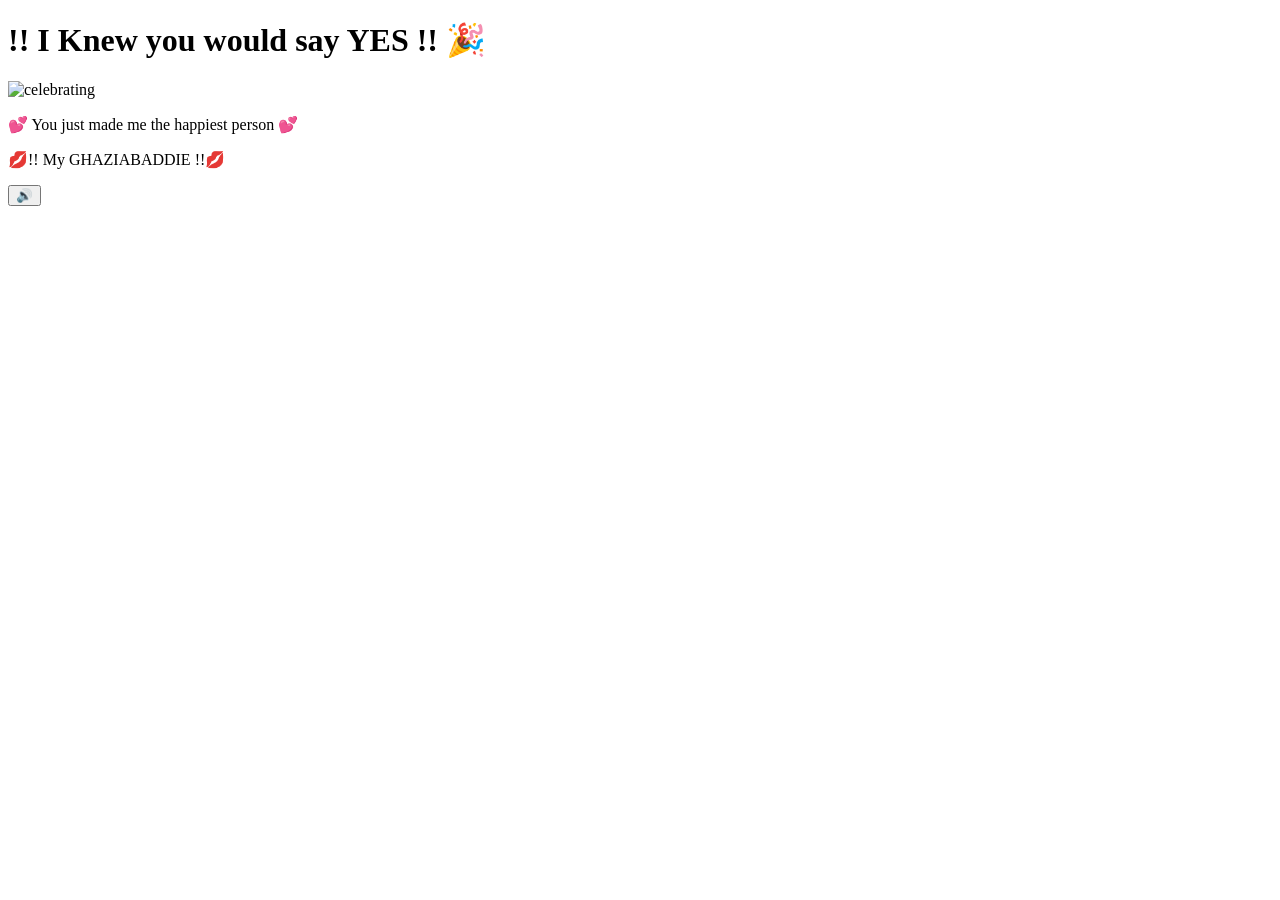
==== yes.html @ d8f8efb8 "Update yes.html" ====
<!DOCTYPE html>
<html lang="en">
<head>
    <meta charset="UTF-8">
    <meta name="viewport" content="width=device-width, initial-scale=1.0">
    <title>🎉 Yayy! 🎉</title>
    <link rel="preconnect" href="https://fonts.googleapis.com">
    <link href="https://fonts.googleapis.com/css2?family=Nunito:wght@400;700;800;900&display=swap" rel="stylesheet">
    <link rel="stylesheet" href="style.css">
    <script src="https://cdn.jsdelivr.net/npm/canvas-confetti@1.9.2/dist/confetti.browser.min.js"></script>
</head>
<body>
    <div class="hearts-bg"></div>

    <div class="container yes-container">
        <h1 class="yes-title">!! I Knew you would say YES !! 🎉</h1>

        <div class="gif-container">
            <img id="cat-gif" src="https://media.tenor.com/eNHbizSfVb0AAAAj/lovemode-cute.gif" alt="celebrating">
        </div>

        <p class="yes-message">💕 You just made me the happiest person 💕</p>
        <p class="yes-message">💋!! My GHAZIABADDIE !!💋</p>
    </div>

    <audio id="bg-music" loop>
        <source src="music/beabadoobee - Glue Song (Lyrics).mp3" type="audio/mpeg">
    </audio>

    <button id="music-toggle" onclick="toggleMusic()" title="Toggle music">🔊</button>

    <script src="yes-script.js"></script>
</body>
</html>
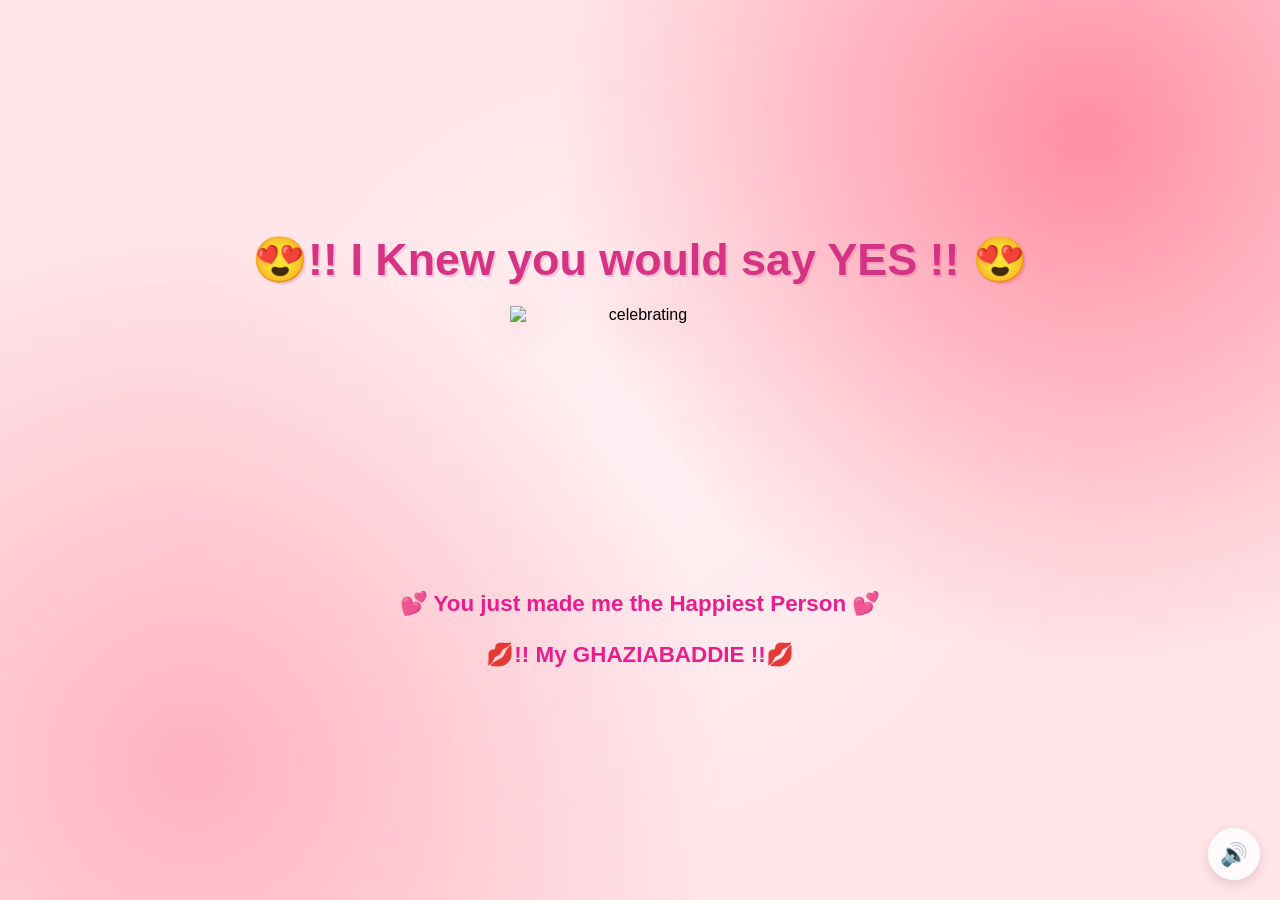
==== commit 715a1d65: "Update yes.html" ====
--- a/yes.html
+++ b/yes.html
@@ -3,7 +3,7 @@
 <head>
     <meta charset="UTF-8">
     <meta name="viewport" content="width=device-width, initial-scale=1.0">
-    <title>🎉 Yayy! 🎉</title>
+    <title>🎉 !! Yayy !! 🎉</title>
     <link rel="preconnect" href="https://fonts.googleapis.com">
     <link href="https://fonts.googleapis.com/css2?family=Nunito:wght@400;700;800;900&display=swap" rel="stylesheet">
     <link rel="stylesheet" href="style.css">
@@ -13,13 +13,13 @@
     <div class="hearts-bg"></div>
 
     <div class="container yes-container">
-        <h1 class="yes-title">!! I Knew you would say YES !! 🎉</h1>
+        <h1 class="yes-title">😍!! I Knew you would say YES !! 😍</h1>
 
         <div class="gif-container">
             <img id="cat-gif" src="https://media.tenor.com/eNHbizSfVb0AAAAj/lovemode-cute.gif" alt="celebrating">
         </div>
 
-        <p class="yes-message">💕 You just made me the happiest person 💕</p>
+        <p class="yes-message">💕 You just made me the Happiest Person 💕</p>
         <p class="yes-message">💋!! My GHAZIABADDIE !!💋</p>
     </div>
 
--- a/style.css
+++ b/style.css
@@ -0,0 +1,206 @@
+* {
+    margin: 0;
+    padding: 0;
+    box-sizing: border-box;
+}
+
+body {
+    background-color: #FFE4E8;
+    font-family: 'Nunito', sans-serif;
+    min-height: 100vh;
+    display: flex;
+    justify-content: center;
+    align-items: center;
+    overflow: hidden;
+    background-image:
+        radial-gradient(circle at 15% 85%, #ffb3c1 0%, transparent 40%),
+        radial-gradient(circle at 85% 15%, #ff8fa3 0%, transparent 40%),
+        radial-gradient(circle at 50% 50%, #fff0f3 0%, transparent 60%);
+}
+
+/* Floating hearts background */
+.hearts-bg {
+    position: fixed;
+    top: 0; left: 0; right: 0; bottom: 0;
+    pointer-events: none;
+    z-index: 0;
+    overflow: hidden;
+}
+
+.hearts-bg::before,
+.hearts-bg::after {
+    content: '💕 💋 💖 💋 💓 💋';
+    position: absolute;
+    font-size: 1.5rem;
+    opacity: 0.15;
+    animation: floatHearts 12s linear infinite;
+    white-space: nowrap;
+    top: 100%;
+    left: 10%;
+}
+
+.hearts-bg::after {
+    animation-delay: 3s;
+    left: 60%;
+    content: '💗 💋 💓 💋 💖 💋';
+}
+
+@keyframes floatHearts {
+    from { transform: translateY(0); opacity: 0.30; }
+    to { transform: translateY(-110vh); opacity: 0; }
+}
+
+.container {
+    position: relative;
+    z-index: 1;
+    text-align: center;
+    padding: 40px 20px;
+}
+
+h1 {
+    font-size: 2.4rem;
+    color: #d63384;
+    font-weight: 900;
+    margin-bottom: 20px;
+    text-shadow: 2px 2px 0px rgba(214, 51, 132, 0.2);
+    animation: wiggle 2s ease-in-out infinite;
+}
+
+@keyframes wiggle {
+    0%, 100% { transform: rotate(-1deg); }
+    50% { transform: rotate(1deg); }
+}
+
+.gif-container {
+    margin: 20px auto;
+    display: flex;
+    justify-content: center;
+}
+
+#cat-gif {
+    width: 200px;
+    height: 200px;
+    object-fit: contain;
+    filter: drop-shadow(0 8px 16px rgba(0,0,0,0.15));
+    transition: opacity 0.3s ease;
+}
+
+.buttons {
+    display: flex;
+    gap: 20px;
+    justify-content: center;
+    align-items: center;
+    margin-top: 30px;
+    flex-wrap: wrap;
+}
+
+#yes-btn {
+    background: linear-gradient(135deg, #4CAF50, #45a049);
+    color: white;
+    border: none;
+    border-radius: 16px;
+    font-size: 1.6rem;
+    font-weight: 900;
+    font-family: 'Nunito', sans-serif;
+    padding: 18px 45px;
+    cursor: pointer;
+    transition: transform 0.15s, box-shadow 0.15s;
+    box-shadow: 0 6px 20px rgba(76, 175, 80, 0.45);
+    letter-spacing: 1px;
+}
+
+#yes-btn:hover {
+    transform: scale(1.06) translateY(-2px);
+    box-shadow: 0 10px 28px rgba(76, 175, 80, 0.55);
+}
+
+#yes-btn:active {
+    transform: scale(0.98);
+}
+
+#no-btn {
+    background: linear-gradient(135deg, #e74c3c, #c0392b);
+    color: white;
+    border: none;
+    border-radius: 12px;
+    font-size: 1rem;
+    font-weight: 700;
+    font-family: 'Nunito', sans-serif;
+    padding: 12px 28px;
+    cursor: pointer;
+    transition: background 0.2s, left 0.25s ease, top 0.25s ease;
+    box-shadow: 0 4px 14px rgba(231, 76, 60, 0.4);
+}
+
+#no-btn:hover {
+    background: linear-gradient(135deg, #c0392b, #a93226);
+}
+
+
+#tease-toast {
+    margin-top: 14px;
+    font-size: 1rem;
+    color: #d63384;
+    font-weight: 700;
+    font-style: italic;
+    opacity: 0;
+    transform: translateY(6px);
+    transition: opacity 0.3s ease, transform 0.3s ease;
+    min-height: 1.5rem;
+}
+
+#tease-toast.show {
+    opacity: 1;
+    transform: translateY(0);
+}
+
+/* Music toggle button */
+#music-toggle {
+    position: fixed;
+    bottom: 20px;
+    right: 20px;
+    background: rgba(255, 255, 255, 0.85);
+    border: none;
+    border-radius: 50%;
+    width: 52px;
+    height: 52px;
+    font-size: 1.4rem;
+    cursor: pointer;
+    backdrop-filter: blur(10px);
+    box-shadow: 0 4px 12px rgba(0, 0, 0, 0.12);
+    transition: transform 0.2s;
+    z-index: 100;
+}
+
+#music-toggle:hover {
+    transform: scale(1.1);
+}
+
+/* Yes page specific */
+.yes-container h1.yes-title {
+    font-size: 2.8rem;
+    animation: bounceTitle 0.6s ease infinite alternate;
+}
+
+@keyframes bounceTitle {
+    from { transform: translateY(0) rotate(-1deg); }
+    to { transform: translateY(-12px) rotate(1deg); }
+}
+
+.yes-message {
+    font-size: 1.4rem;
+    color: #e91e8c;
+    font-weight: 700;
+    margin-top: 24px;
+    animation: fadeIn 2s ease 0.5s both;
+}
+
+@keyframes fadeIn {
+    from { opacity: 0; transform: translateY(10px); }
+    to { opacity: 1; transform: translateY(0); }
+}
+
+.yes-container #cat-gif {
+    width: 260px;
+    height: 260px;
+}
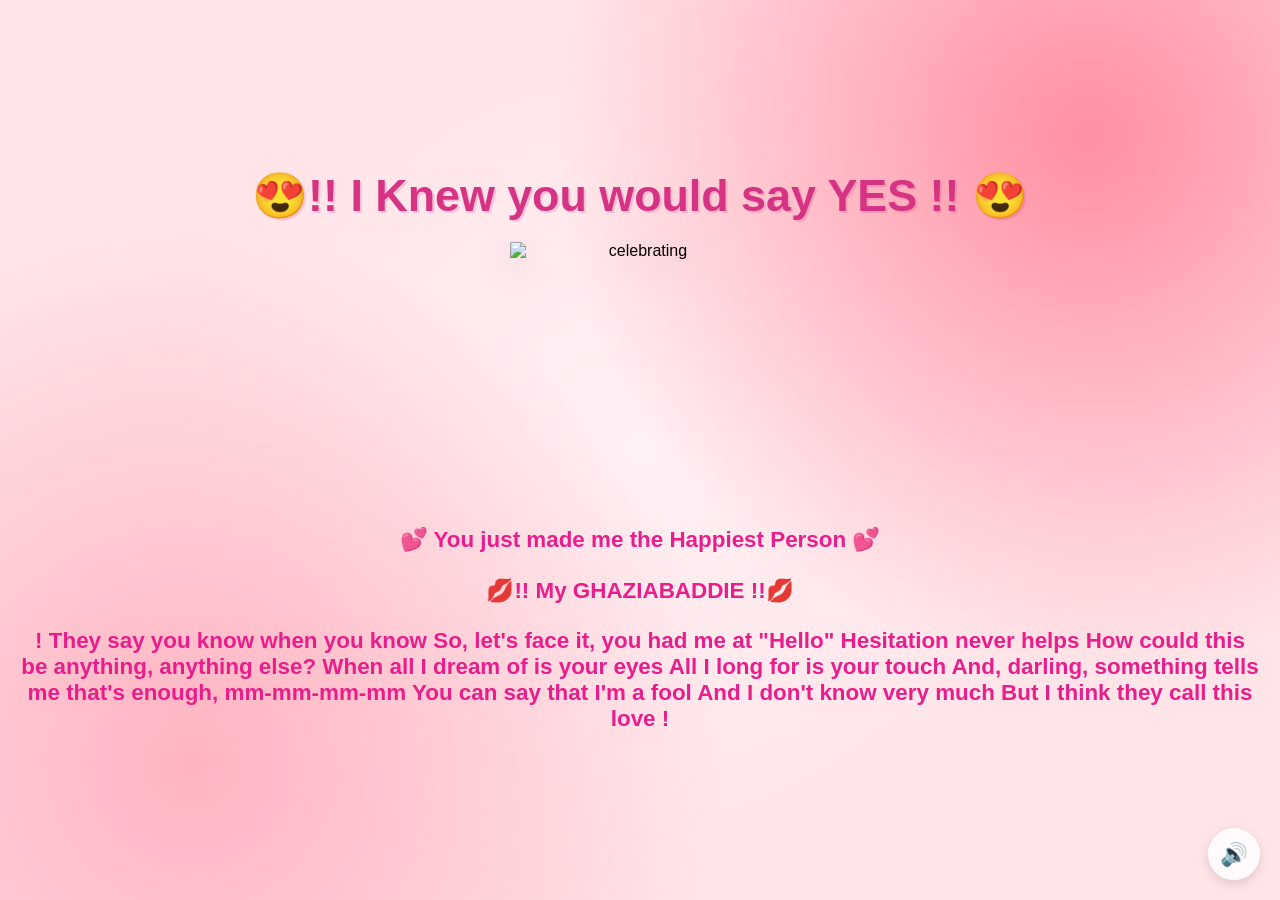
==== commit a8aeed19: "Update yes.html" ====
--- a/yes.html
+++ b/yes.html
@@ -21,10 +21,22 @@
 
         <p class="yes-message">💕 You just made me the Happiest Person 💕</p>
         <p class="yes-message">💋!! My GHAZIABADDIE !!💋</p>
+        <p class="yes-message">! 
+They say you know when you know
+So, let's face it, you had me at "Hello"
+Hesitation never helps
+How could this be anything, anything else?
+
+When all I dream of is your eyes
+All I long for is your touch
+And, darling, something tells me that's enough, mm-mm-mm-mm
+You can say that I'm a fool
+And I don't know very much
+But I think they call this love !</p>
     </div>
 
     <audio id="bg-music" loop>
-        <source src="music/beabadoobee - Glue Song (Lyrics).mp3" type="audio/mpeg">
+        <source src="music/I Think They Call This Love.mpeg" type="audio/mpeg">
     </audio>
 
     <button id="music-toggle" onclick="toggleMusic()" title="Toggle music">🔊</button>
--- a/style.css
+++ b/style.css
@@ -29,24 +29,24 @@
 
 .hearts-bg::before,
 .hearts-bg::after {
-    content: '💕 💋 💖 💋 💓 💋';
+    content: '💕 💋 💅 💋 💓 💅'; '💕 💋 SUHUPGLU 💓 💅'; '💕 💋 💅 💋 💓 💅';
     position: absolute;
-    font-size: 1.5rem;
-    opacity: 0.15;
-    animation: floatHearts 12s linear infinite;
+    font-size: 2rem;
+    opacity: 0.30;
+    animation: floatHearts 9s linear infinite;
     white-space: nowrap;
     top: 100%;
     left: 10%;
 }
 
 .hearts-bg::after {
-    animation-delay: 3s;
+    animation-delay: 0.5s;
     left: 60%;
-    content: '💗 💋 💓 💋 💖 💋';
+    content: '💅 💋 💓 💋 💅 💋'; '💕 💋 SUHUPGLU 💓 💅'; '💕 💋 💅 💋 💓 💅';
 }
 
 @keyframes floatHearts {
-    from { transform: translateY(0); opacity: 0.30; }
+    from { transform: translateY(0); opacity: 0.40; }
     to { transform: translateY(-110vh); opacity: 0; }
 }
 
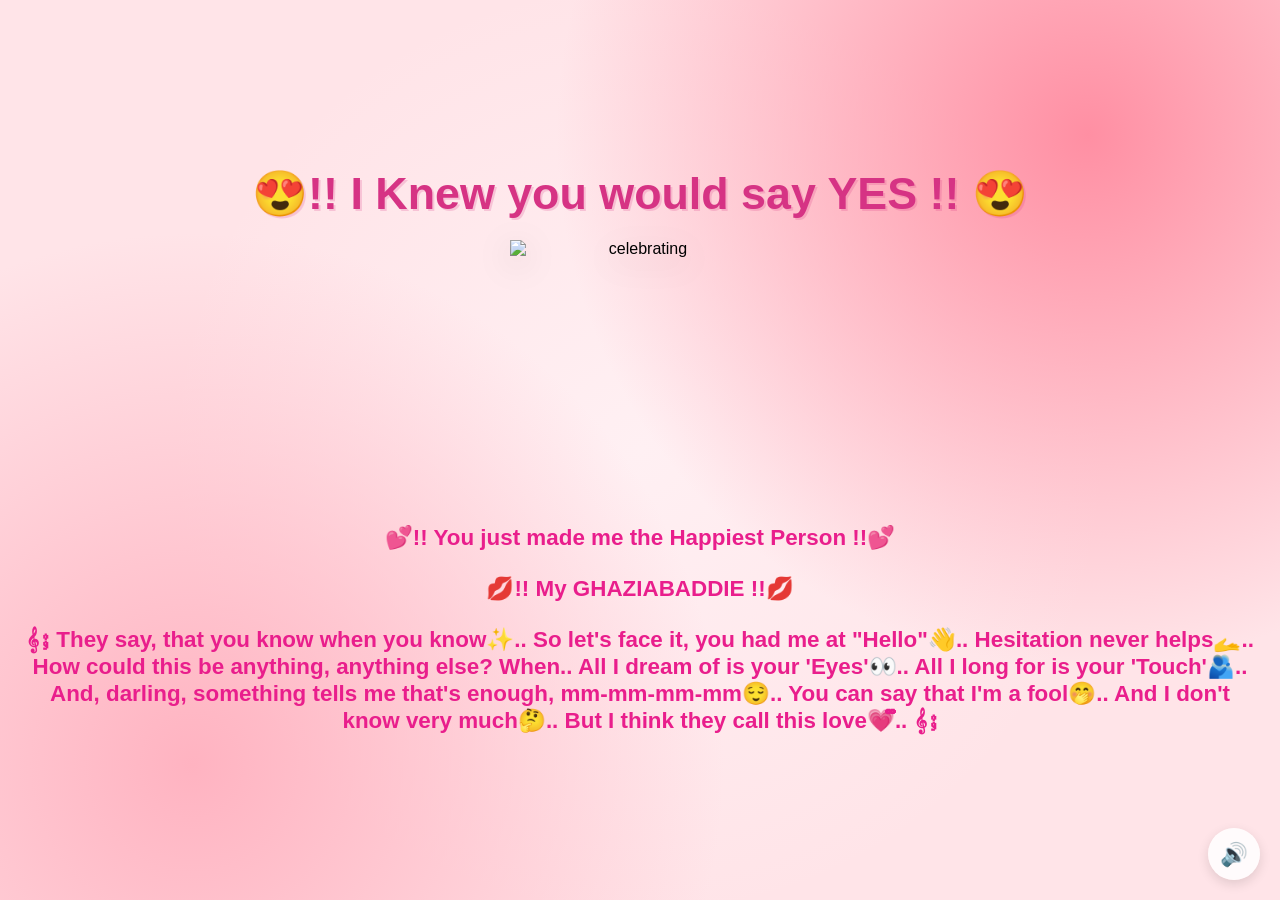
==== commit 1f12c441: "Update yes.html" ====
--- a/yes.html
+++ b/yes.html
@@ -19,20 +19,20 @@
             <img id="cat-gif" src="https://media.tenor.com/eNHbizSfVb0AAAAj/lovemode-cute.gif" alt="celebrating">
         </div>
 
-        <p class="yes-message">💕 You just made me the Happiest Person 💕</p>
+        <p class="yes-message">💕!! You just made me the Happiest Person !!💕</p>
         <p class="yes-message">💋!! My GHAZIABADDIE !!💋</p>
-        <p class="yes-message">! 
-They say you know when you know
-So, let's face it, you had me at "Hello"
-Hesitation never helps
-How could this be anything, anything else?
+        <p class="yes-message">𝄞⨾
+They say, that you know when you know✨..
+So let's face it, you had me at "Hello"👋..
+Hesitation never helps🫴..
+How could this be anything, anything else? When..
 
-When all I dream of is your eyes
-All I long for is your touch
-And, darling, something tells me that's enough, mm-mm-mm-mm
-You can say that I'm a fool
-And I don't know very much
-But I think they call this love !</p>
+All I dream of is your 'Eyes'👀..
+All I long for is your 'Touch'🫂..
+And, darling, something tells me that's enough, mm-mm-mm-mm😌..
+You can say that I'm a fool🤭..
+And I don't know very much🤔..
+But I think they call this love💗᪲᪲᪲.. 𝄞⨾</p>
     </div>
 
     <audio id="bg-music" loop>
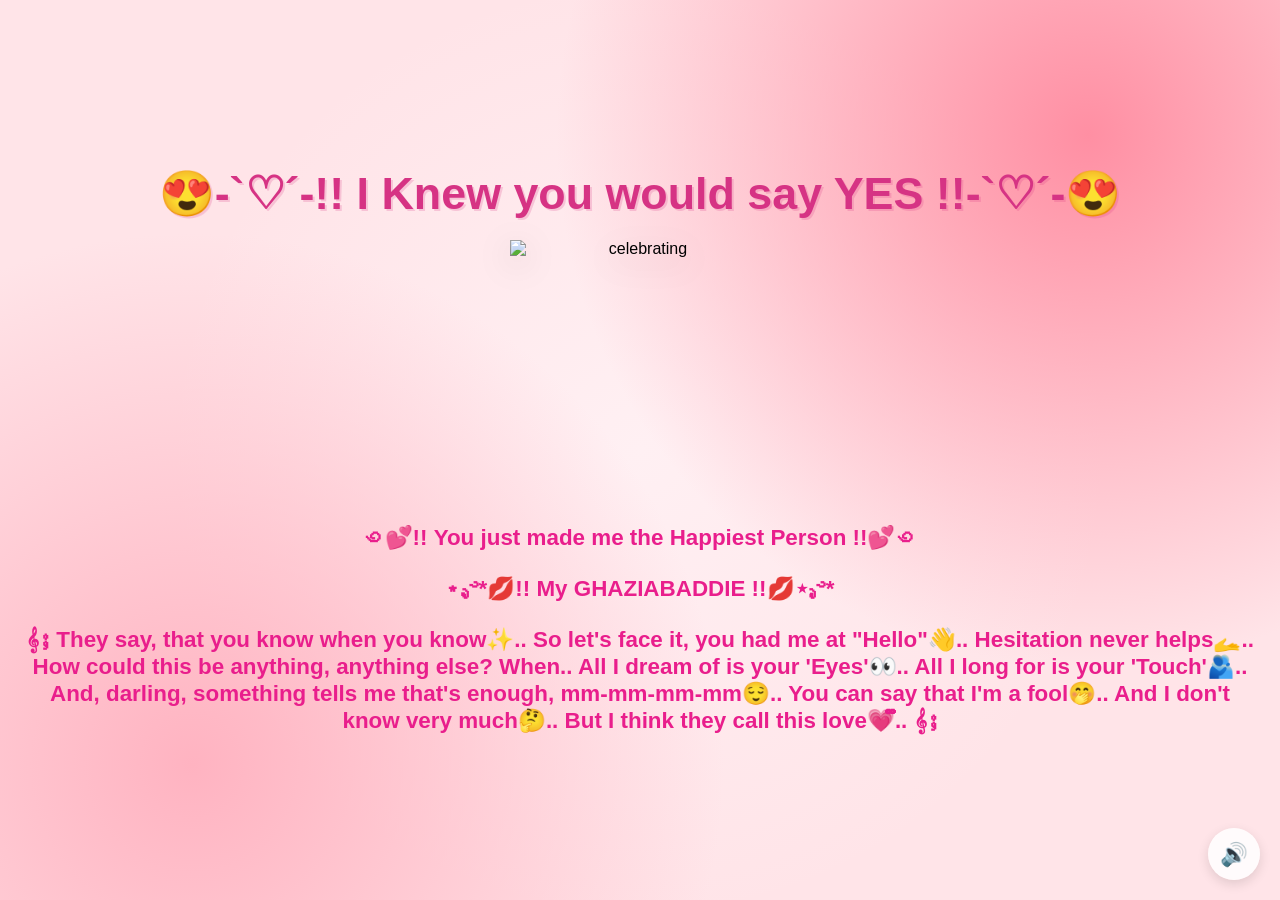
==== commit fdff0273: "Update yes.html" ====
--- a/yes.html
+++ b/yes.html
@@ -13,14 +13,14 @@
     <div class="hearts-bg"></div>
 
     <div class="container yes-container">
-        <h1 class="yes-title">😍!! I Knew you would say YES !! 😍</h1>
+        <h1 class="yes-title">😍-`♡´-!! I Knew you would say YES !!-`♡´-😍</h1>
 
         <div class="gif-container">
             <img id="cat-gif" src="https://media.tenor.com/eNHbizSfVb0AAAAj/lovemode-cute.gif" alt="celebrating">
         </div>
 
-        <p class="yes-message">💕!! You just made me the Happiest Person !!💕</p>
-        <p class="yes-message">💋!! My GHAZIABADDIE !!💋</p>
+        <p class="yes-message">꩜💕!! You just made me the Happiest Person !!💕꩜</p>
+        <p class="yes-message">⋆.ೃ࿔*💋!! My GHAZIABADDIE !!💋⋆.ೃ࿔*</p>
         <p class="yes-message">𝄞⨾
 They say, that you know when you know✨..
 So let's face it, you had me at "Hello"👋..
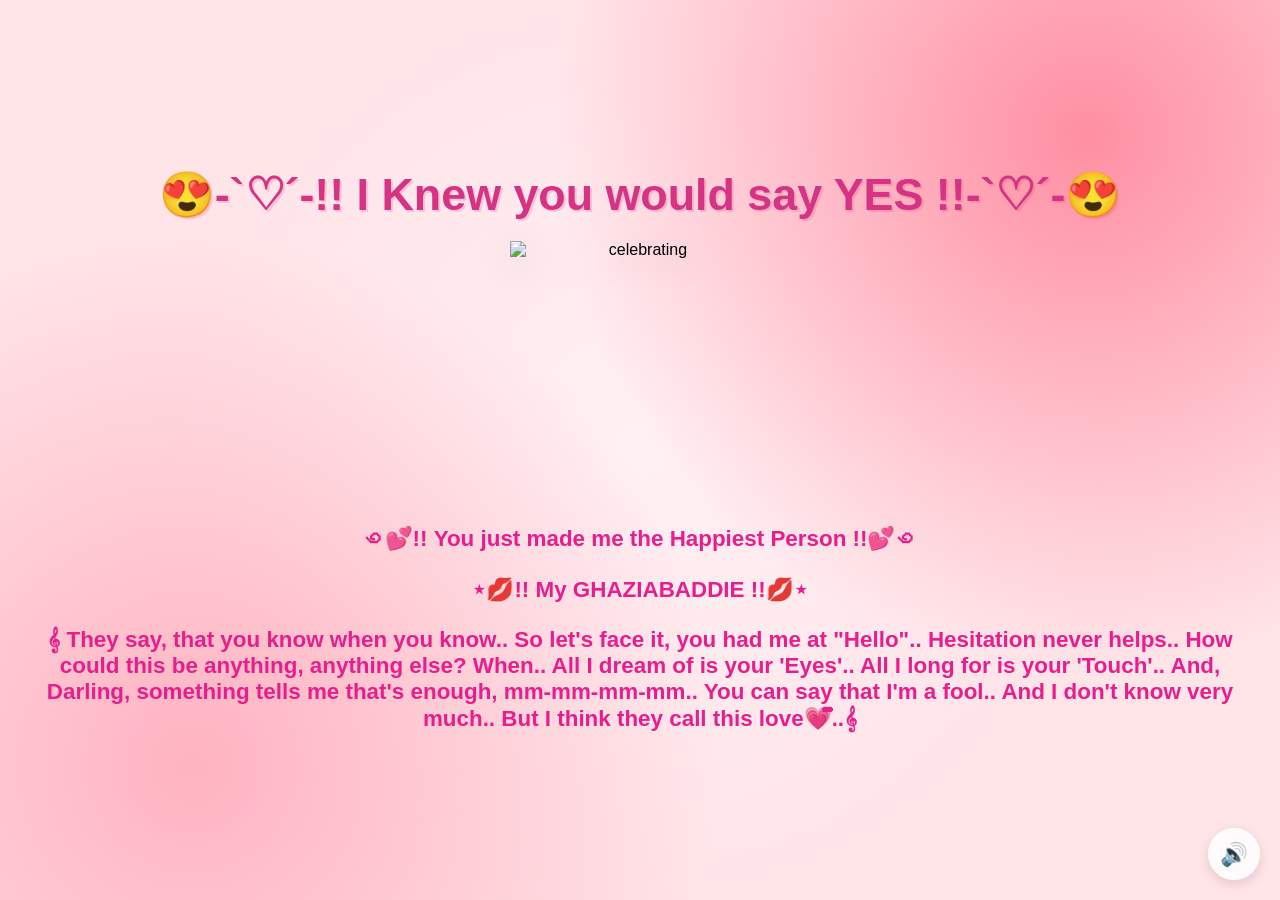
==== commit a3f7666e: "Update yes.html" ====
--- a/yes.html
+++ b/yes.html
@@ -20,19 +20,19 @@
         </div>
 
         <p class="yes-message">꩜💕!! You just made me the Happiest Person !!💕꩜</p>
-        <p class="yes-message">⋆.ೃ࿔*💋!! My GHAZIABADDIE !!💋⋆.ೃ࿔*</p>
-        <p class="yes-message">𝄞⨾
-They say, that you know when you know✨..
-So let's face it, you had me at "Hello"👋..
-Hesitation never helps🫴..
+        <p class="yes-message">⋆💋!! My GHAZIABADDIE !!💋⋆</p>
+        <p class="yes-message">𝄞 
+They say, that you know when you know..
+So let's face it, you had me at "Hello"..
+Hesitation never helps..
 How could this be anything, anything else? When..
 
-All I dream of is your 'Eyes'👀..
-All I long for is your 'Touch'🫂..
-And, darling, something tells me that's enough, mm-mm-mm-mm😌..
-You can say that I'm a fool🤭..
-And I don't know very much🤔..
-But I think they call this love💗᪲᪲᪲.. 𝄞⨾</p>
+All I dream of is your 'Eyes'..
+All I long for is your 'Touch'..
+And, Darling, something tells me that's enough, mm-mm-mm-mm..
+You can say that I'm a fool..
+And I don't know very much..
+But I think they call this love💗᪲᪲᪲..𝄞</p>
     </div>
 
     <audio id="bg-music" loop>
--- a/style.css
+++ b/style.css
@@ -29,7 +29,7 @@
 
 .hearts-bg::before,
 .hearts-bg::after {
-    content: '💕 💋 💅 💋 💓 💅'; '💕 💋 SUHUPGLU 💓 💅'; '💕 💋 💅 💋 💓 💅';
+    content: '💕 💋 💅 ✦•┈๑⋅⋯ SUHUPGLU ⋯⋅๑┈•✦ 💋 💓 💅';
     position: absolute;
     font-size: 2rem;
     opacity: 0.30;
@@ -40,13 +40,13 @@
 }
 
 .hearts-bg::after {
-    animation-delay: 0.5s;
+    animation-delay: 0.2s;
     left: 60%;
-    content: '💅 💋 💓 💋 💅 💋'; '💕 💋 SUHUPGLU 💓 💅'; '💕 💋 💅 💋 💓 💅';
+    content: '💅 💋 💓⋆𐙚₊˚⊹♡ SUHUPGLU ⋆𐙚₊˚⊹♡ 💋 💓 💅';
 }
 
 @keyframes floatHearts {
-    from { transform: translateY(0); opacity: 0.40; }
+    from { transform: translateY(0); opacity: 0.50; }
     to { transform: translateY(-110vh); opacity: 0; }
 }
 
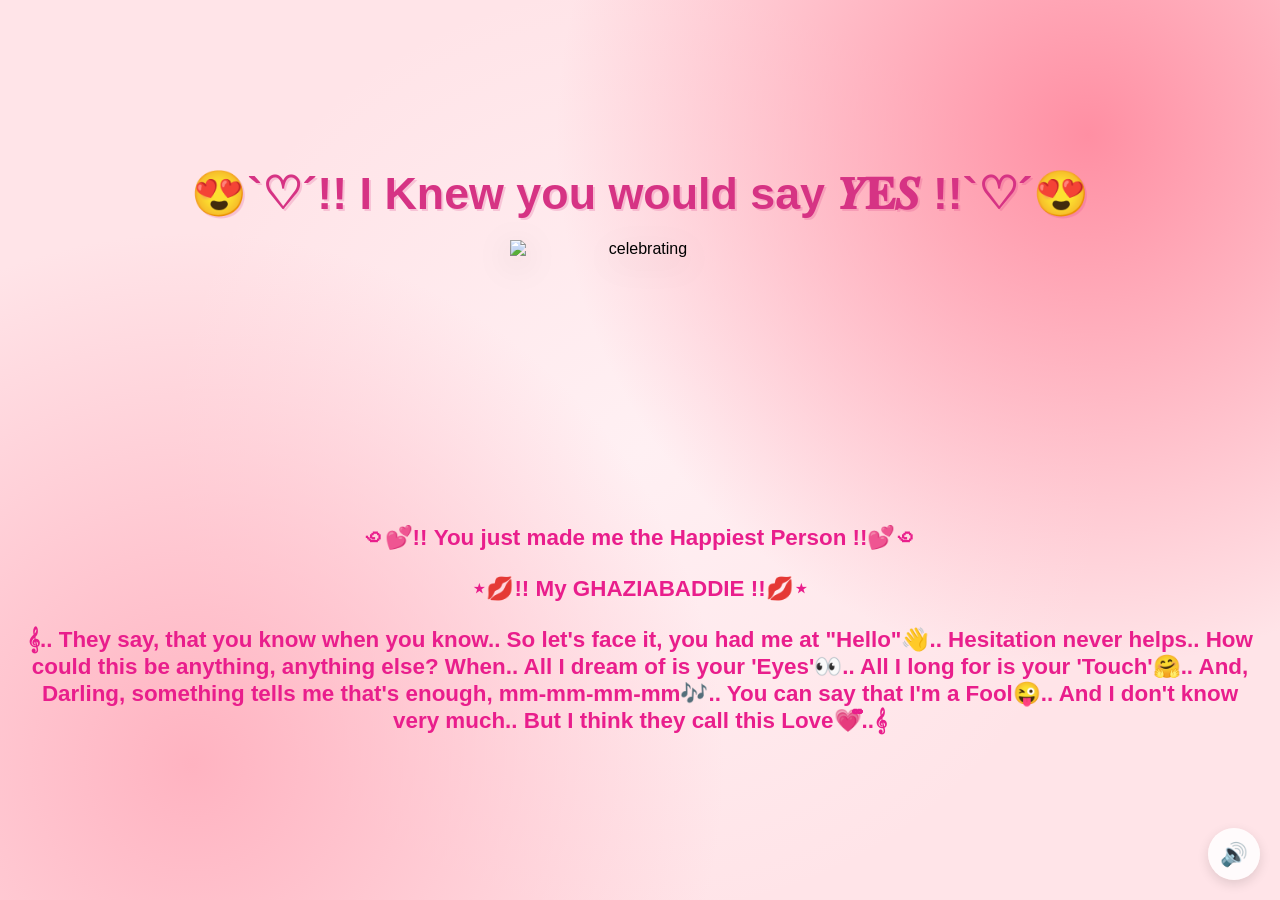
==== commit 6c8ed4d1: "Update yes.html" ====
--- a/yes.html
+++ b/yes.html
@@ -13,7 +13,7 @@
     <div class="hearts-bg"></div>
 
     <div class="container yes-container">
-        <h1 class="yes-title">😍-`♡´-!! I Knew you would say YES !!-`♡´-😍</h1>
+        <h1 class="yes-title">😍`♡´!! I Knew you would say 𝒀𝐄𝑺 !!`♡´😍</h1>
 
         <div class="gif-container">
             <img id="cat-gif" src="https://media.tenor.com/eNHbizSfVb0AAAAj/lovemode-cute.gif" alt="celebrating">
@@ -21,18 +21,18 @@
 
         <p class="yes-message">꩜💕!! You just made me the Happiest Person !!💕꩜</p>
         <p class="yes-message">⋆💋!! My GHAZIABADDIE !!💋⋆</p>
-        <p class="yes-message">𝄞 
+        <p class="yes-message">𝄞.. 
 They say, that you know when you know..
-So let's face it, you had me at "Hello"..
+So let's face it, you had me at "Hello"👋..
 Hesitation never helps..
 How could this be anything, anything else? When..
 
-All I dream of is your 'Eyes'..
-All I long for is your 'Touch'..
-And, Darling, something tells me that's enough, mm-mm-mm-mm..
-You can say that I'm a fool..
+All I dream of is your 'Eyes'👀..
+All I long for is your 'Touch'🤗..
+And, Darling, something tells me that's enough, mm-mm-mm-mm🎶..
+You can say that I'm a Fool😜..
 And I don't know very much..
-But I think they call this love💗᪲᪲᪲..𝄞</p>
+But I think they call this Love💗᪲᪲᪲..𝄞</p>
     </div>
 
     <audio id="bg-music" loop>
--- a/style.css
+++ b/style.css
@@ -29,24 +29,24 @@
 
 .hearts-bg::before,
 .hearts-bg::after {
-    content: '💕 💋 💅 ✦•┈๑⋅⋯ SUHUPGLU ⋯⋅๑┈•✦ 💋 💓 💅';
+    content: '💕 🥰 💋✦SUHUPGLU✦💋 ❤️‍🔥 💅';
     position: absolute;
-    font-size: 2rem;
-    opacity: 0.30;
-    animation: floatHearts 9s linear infinite;
+    font-size: 1.5rem;
+    opacity: 0.15;
+    animation: floatHearts 10s linear infinite;
     white-space: nowrap;
     top: 100%;
     left: 10%;
 }
 
 .hearts-bg::after {
-    animation-delay: 0.2s;
+    animation-delay: 0.1s;
     left: 60%;
-    content: '💅 💋 💓⋆𐙚₊˚⊹♡ SUHUPGLU ⋆𐙚₊˚⊹♡ 💋 💓 💅';
+    content: '💅 🎀 💋♡SUHUPGLU♡💋 ❤️‍🔥 💅';
 }
 
 @keyframes floatHearts {
-    from { transform: translateY(0); opacity: 0.50; }
+    from { transform: translateY(0); opacity: 0.30; }
     to { transform: translateY(-110vh); opacity: 0; }
 }
 
